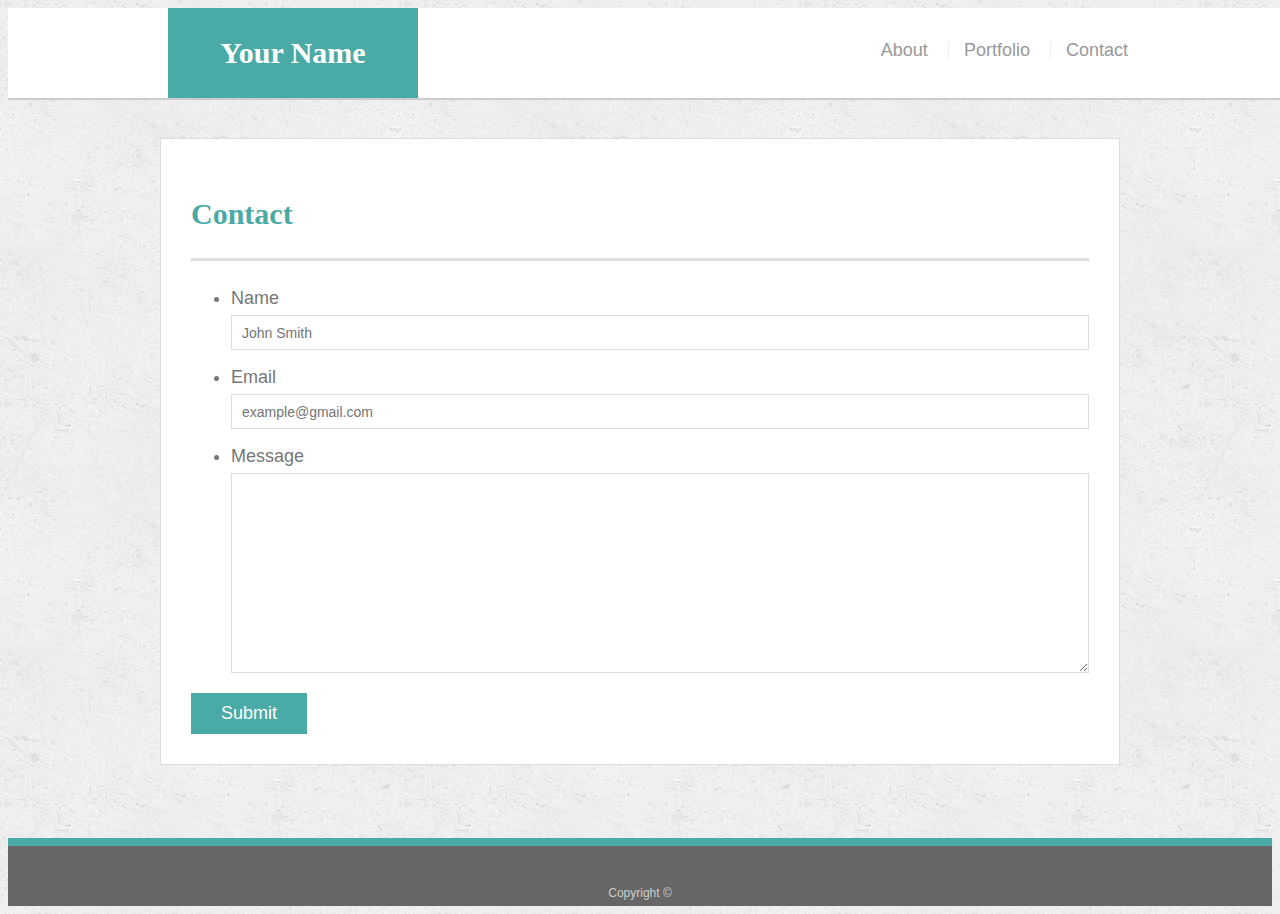
==== contact.html @ 49c38f37 "initial commit" ====
<!doctype html>
<html lang="en-us">

<head>
  <meta charset="UTF-8">
  <meta name="viewport" content="width=device-width, initial-scale=1.0">
  <title>Contact | Your Name</title>
  <link rel="stylesheet" href="https://stackpath.bootstrapcdn.com/bootstrap/4.1.3/css/bootstrap.min.css" integrity="sha384-MCw98/SFnGE8fJT3GXwEOngsV7Zt27NXFoaoApmYm81iuXoPkFOJwJ8ERdknLPMO" crossorigin="anonymous">
  <script src="https://stackpath.bootstrapcdn.com/bootstrap/4.1.3/js/bootstrap.min.js" integrity="sha384-ChfqqxuZUCnJSK3+MXmPNIyE6ZbWh2IMqE241rYiqJxyMiZ6OW/JmZQ5stwEULTy" crossorigin="anonymous"></script>
  <script src="https://code.jquery.com/jquery-3.3.1.slim.min.js" integrity="sha384-q8i/X+965DzO0rT7abK41JStQIAqVgRVzpbzo5smXKp4YfRvH+8abtTE1Pi6jizo" crossorigin="anonymous"></script>
  <script src="https://cdnjs.cloudflare.com/ajax/libs/popper.js/1.14.3/umd/popper.min.js" integrity="sha384-ZMP7rVo3mIykV+2+9J3UJ46jBk0WLaUAdn689aCwoqbBJiSnjAK/l8WvCWPIPm49" crossorigin="anonymous"></script>
  <link rel="stylesheet" type="text/css" href="assets/css/style.css">
</head>

<body>

  <header id="masthead">
    <div class="container">
      <a href="index.html" id="logo">Your Name</a>
      <nav>
        <a href="index.html">About</a>
        <a href="portfolio.html">Portfolio</a>
        <a href="contact.html">Contact</a>
      </nav>
    </div>
  </header>

  <div id="main-container" class="container">
    <section class="main-section">
      <h1>Contact</h1>

      <form id="contact-form">
        <ul>
          <li>
            <label for="name">Name</label>
            <input type="text" id="name" name="name" placeholder="John Smith" required="required">
          </li>
          <li>
            <label for="email">Email</label>
            <input type="email" id="email" name="email" placeholder="example@gmail.com" required="required">
          </li>
          <li>
            <label for="message">Message</label>
            <textarea id="message" name="message" required="required"></textarea>
          </li>
        </ul>
        <input type="submit">
      </form>

    </section>

  </div>

  <footer>
    <div class="container">
      Copyright &copy; 
    </div>
  </footer>
</body>

</html>
---- assets/css/style.css ----
body {
    font-family: Arial, "Helvetica Neue", Helvetica, sans-serif;
    font-size: 18px;
    line-height: 34px;
    color: #777777;
    background: url("../images/concrete_seamless.png");
  }
  
  * {
    box-sizing: border-box;
  }
  
  /* general */
  
  .container {
    width: 100%;
    max-width: 960px;
    margin: 0 auto;
    clear: both;
  }
  
  h1,
  h2,
  h3,
  p {
    margin-bottom: 20px;
  }
  
  p:last-child {
    margin-bottom: 0;
  }
  
  h1,
  h2,
  h3 {
    font-family: Georgia, Times, "Times New Roman", serif;
    font-weight: 700;
    color: #4aaaa5;
  }
  
  h1 {
    padding-bottom: 20px;
    font-size: 30px;
    line-height: 49px;
    border-bottom: 3px solid #dddddd;
  }
  
  h2,
  h3 {
    font-size: 22px;
  }
  
  /* header */
  
  #masthead {
    position: fixed;
    z-index: 99;
    width: 100%;
    margin: 0 0 30px;
    overflow: auto;
    color: #ffffff;
    background: #ffffff;
    border-bottom: 2px solid #cccccc;
  }
  
  #logo {
    float: left;
    width: 250px;
    height: 90px;
    font-family: Georgia, Times, "Times New Roman", serif;
    font-size: 30px;
    font-weight: 700;
    line-height: 90px;
    color: #ffffff;
    text-align: center;
    text-decoration: none;
    background: #4aaaa5;
  }
  
  nav {
    float: right;
    margin-top: 25px;
  }
  
  nav a {
    display: inline-block;
    padding-left: 15px;
    margin-left: 15px;
    line-height: 18px;
    color: #999;
    text-decoration: none;
    border-left: 1px solid #efefef;
  }
  
  nav a:first-child {
    border-left: 0 none;
  }
  
  /* footer */
  
  footer {
    padding: 30px 0;
    clear: both;
    font-size: 12px;
    color: #ffffff;
    color: #cccccc;
    text-align: center;
    background: #666666;
    border-top: 8px solid #4aaaa5;
    height: 50px;
  }
  
  h3, h2 {
    padding-bottom: 20px;
    margin-bottom: 15px;
    line-height: 22px;
    border-bottom: 2px solid #eeeeee;
  }
  
  /* main */
  
  #main-container {
    padding-top: 130px;
    min-height: calc(100vh - 70px);
  }
  
  .main-section {
    float: left;
    width: 100%;
    max-width: 960px;
    padding: 30px;
    margin: 0 0 40px;
    background: #ffffff;
    border: 1px solid #dddddd;
  }
  
  /* portfolio page */
  
  .work {
    position: relative;
    float: left;
    width: 274px;
    margin: 20px 0 25px;
    overflow: auto;
  }
  
  .work:nth-child(even) {
    margin-right: 40px;
  }
  
  .work img {
    width: 100%;
    border: 0 none;
    opacity: 0.8;
  }
  
  .work h3 {
    position: absolute;
    bottom: 20px;
    width: 100%;
    padding: 15px;
    margin-bottom: 0;
    font-weight: 300;
    line-height: 30px;
    color: #ffffff;
    text-align: center;
    background: #4aaaa5;
    border-bottom: 0;
  }
  
  .auth-image {
    float: left;
    width: 200px;
    height: auto;
    margin-top: 10px;
    margin-right: 25px;
  }
  
  /* contact page */
  
  #contact-form ul {
    margin-bottom: 20px;
  }
  
  #contact-form li {
    margin-bottom: 10px;
  }
  
  label,
  input[type=text],
  input[type=email],
  textarea {
    display: block;
    width: 100%;
  }
  
  input[type=text],
  input[type=email],
  textarea {
    height: 35px;
    padding: 0 10px;
    font-size: 14px;
    border: 1px solid #dddddd;
  }
  
  textarea {
    height: 200px;
  }
  
  input[type=submit] {
    padding: 10px 30px;
    font-size: 18px;
    color: #ffffff;
    cursor: pointer;
    background: #4aaaa5;
    border: 0 none;
  }
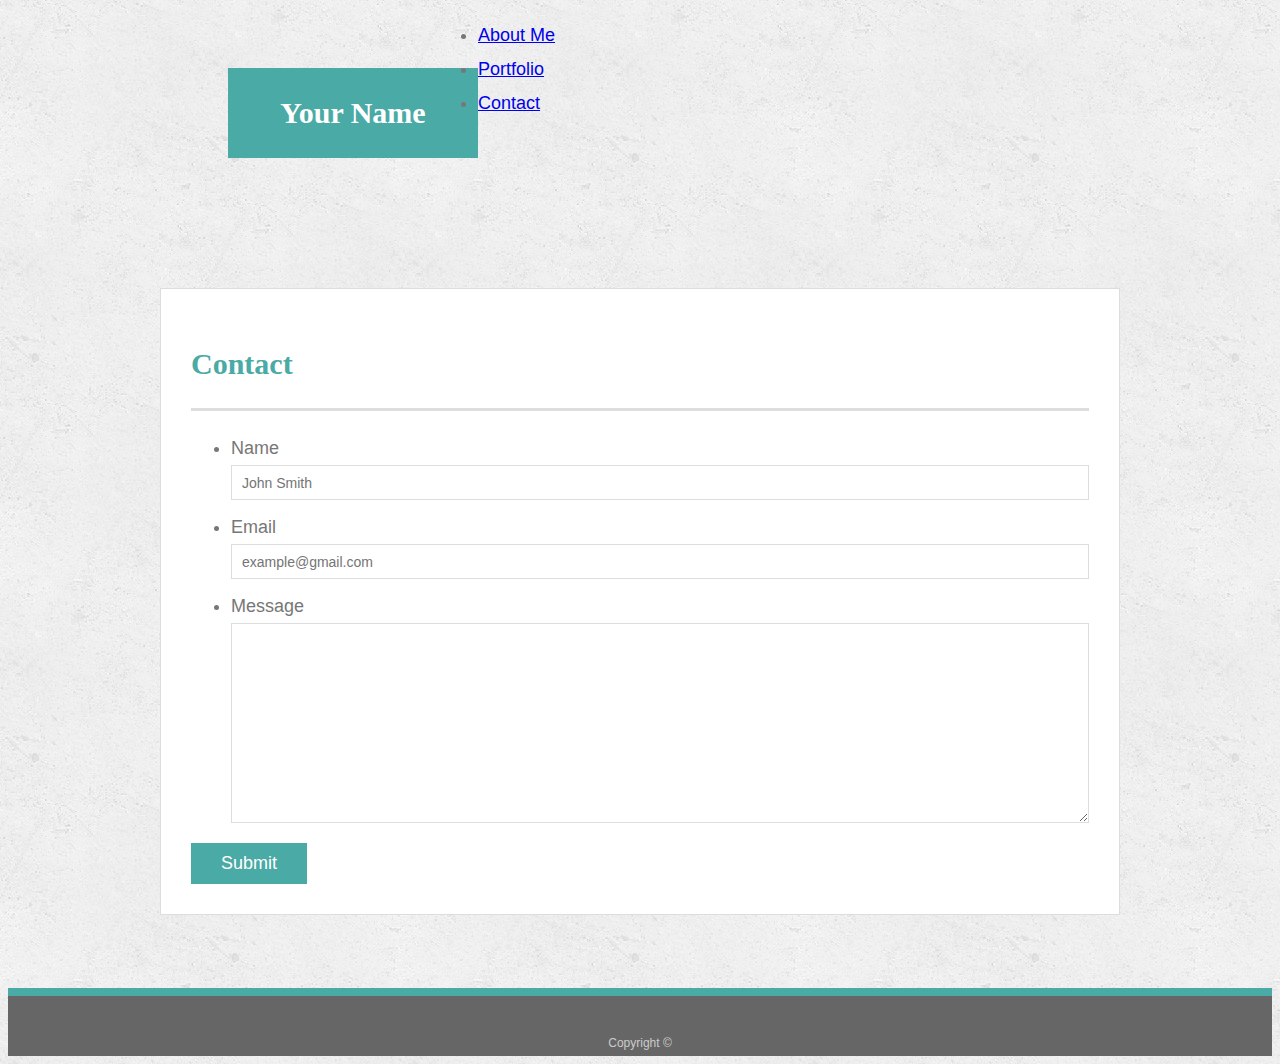
==== commit 629b787e: "nav bar" ====
--- a/contact.html
+++ b/contact.html
@@ -1,4 +1,4 @@
-<!doctype html>
+<!DOCTYPE html>
 <html lang="en-us">
 
 <head>
@@ -14,16 +14,24 @@
 
 <body>
 
-  <header id="masthead">
-    <div class="container">
-      <a href="index.html" id="logo">Your Name</a>
-      <nav>
-        <a href="index.html">About</a>
-        <a href="portfolio.html">Portfolio</a>
-        <a href="contact.html">Contact</a>
-      </nav>
-    </div>
-  </header>
+  <!-- <header id="masthead"> -->
+
+      <nav class="navbar navbar-inverse">
+          <div class="container-fluid">
+              <div class="navbar-header">
+                  <a href="index.html" id="logo">Your Name</a>
+                  
+                </div>
+            <ul class="nav navbar-right">
+              
+              <li class="nav-link"><a href="index.html">About Me</a></li>
+              <li class="nav-link"><a href="portfolio.html">Portfolio</a></li>
+              <li class="nav-link"><a href="contact.html">Contact</a></li>
+            </ul>
+          </div>
+        </nav>
+        
+    
 
   <div id="main-container" class="container">
     <section class="main-section">
--- a/assets/css/style.css
+++ b/assets/css/style.css
@@ -75,9 +75,11 @@
     text-align: center;
     text-decoration: none;
     background: #4aaaa5;
-  }
-  
-  nav {
+    margin-left: 220px;
+    margin-top:50px;
+  }
+  
+  /* nav {
     float: right;
     margin-top: 25px;
   }
@@ -94,7 +96,7 @@
   
   nav a:first-child {
     border-left: 0 none;
-  }
+  } */
   
   /* footer */
   
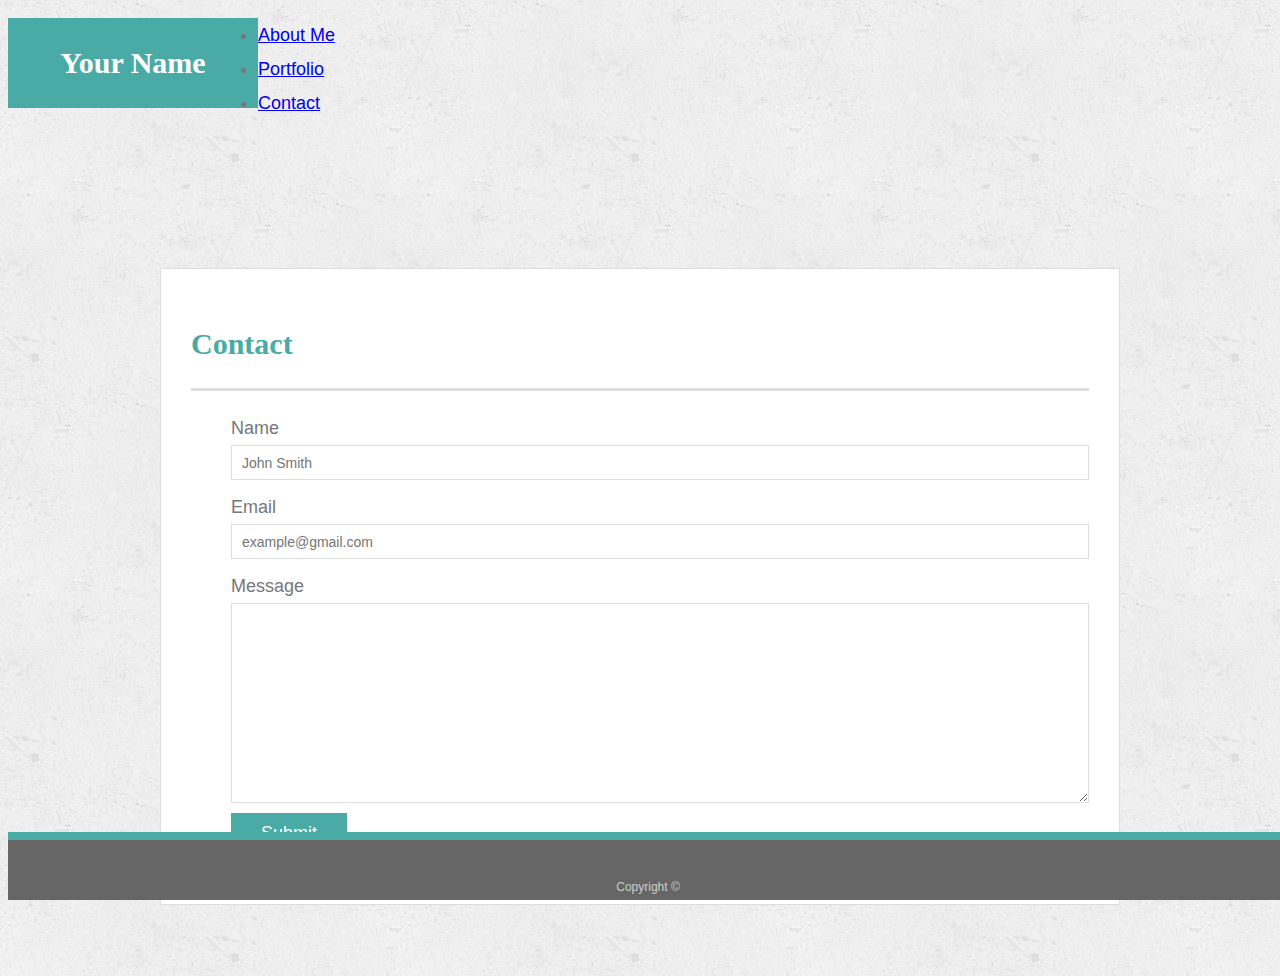
==== commit 8fcdc4cd: "final commit" ====
--- a/contact.html
+++ b/contact.html
@@ -51,8 +51,9 @@
             <label for="message">Message</label>
             <textarea id="message" name="message" required="required"></textarea>
           </li>
+          <li><input type="submit"></li>
         </ul>
-        <input type="submit">
+        
       </form>
 
     </section>
--- a/assets/css/style.css
+++ b/assets/css/style.css
@@ -10,6 +10,12 @@
     box-sizing: border-box;
   }
   
+  /* image wrapper */
+  .imagewrapper {
+    width:80%;
+  }
+
+
   /* general */
   
   .container {
@@ -52,7 +58,7 @@
   
   /* header */
   
-  #masthead {
+  /* #masthead { 
     position: fixed;
     z-index: 99;
     width: 100%;
@@ -61,7 +67,7 @@
     color: #ffffff;
     background: #ffffff;
     border-bottom: 2px solid #cccccc;
-  }
+  } */
   
   #logo {
     float: left;
@@ -75,8 +81,8 @@
     text-align: center;
     text-decoration: none;
     background: #4aaaa5;
-    margin-left: 220px;
-    margin-top:50px;
+    /* margin-left: 220px; */
+    /* margin-top:50px; */
   }
   
   /* nav {
@@ -101,8 +107,10 @@
   /* footer */
   
   footer {
+    position: fixed;
+    bottom:0;
     padding: 30px 0;
-    clear: both;
+    /* clear: both; */
     font-size: 12px;
     color: #ffffff;
     color: #cccccc;
@@ -110,6 +118,7 @@
     background: #666666;
     border-top: 8px solid #4aaaa5;
     height: 50px;
+    width:100%;
   }
   
   h3, h2 {
@@ -182,6 +191,7 @@
   
   #contact-form ul {
     margin-bottom: 20px;
+    list-style:none;
   }
   
   #contact-form li {
